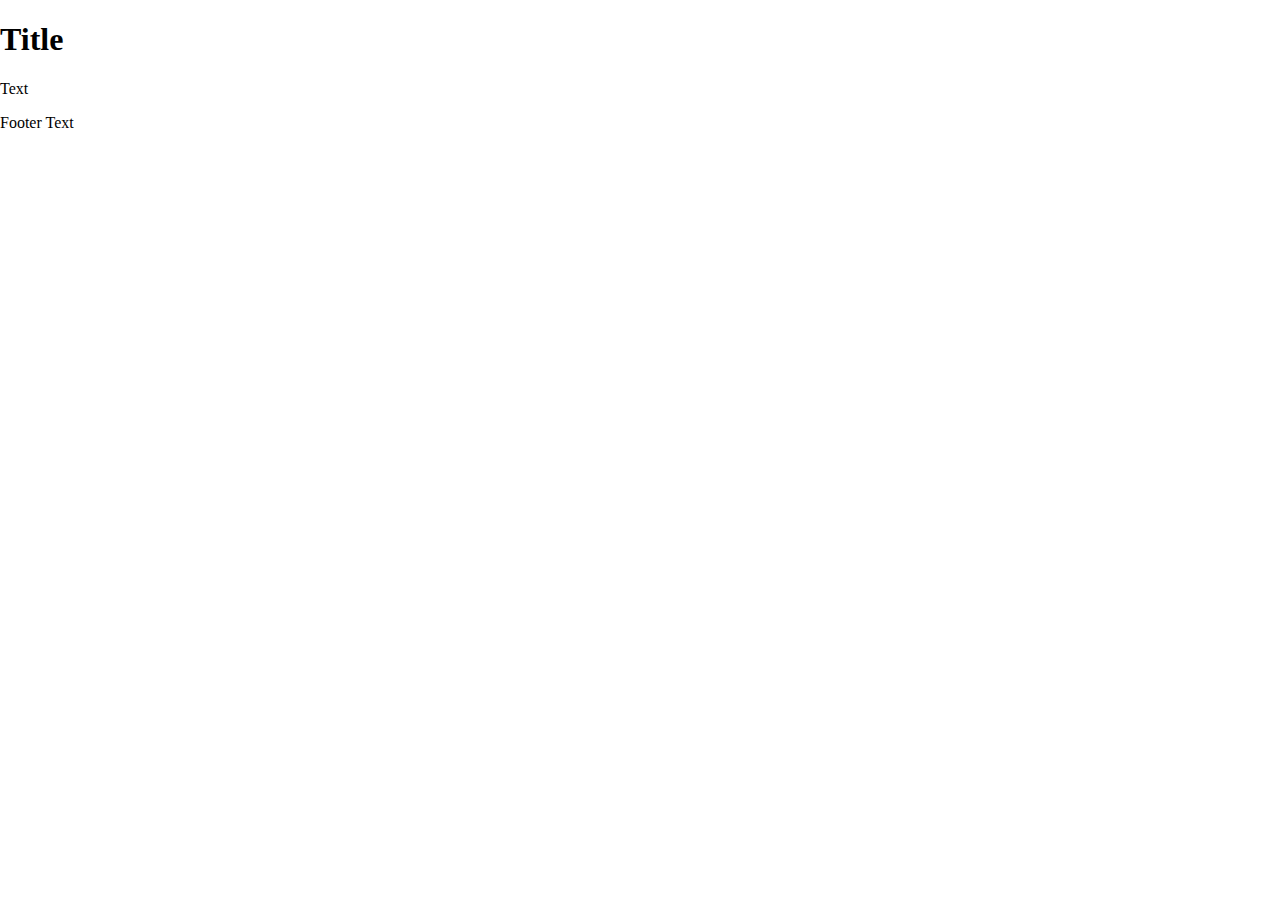
==== index.html @ 91a75c29 "Initializing Repository" ====
<!DOCTYPE html>

<html lang="es">

    <head>

        <meta charset="UTF-8">
        <meta name="viewport" content="width=device-width, initial-scale=1.0">
        <title>Document</title>
        <meta name="description" content="Encriptador y desencriptador de texto para el #AluraChallenge ">
        <meta name="author" content="Mónica Barrera">
        <link rel="stylesheet" href="styles/reset.css">
        <link rel="stylesheet" href="styles/style.css">

    </head>

    <body>

        <header>

            <h1>Title</h1>

        </header>

        <main>

            <p>Text</p>

        </main>

        <footer>

            <p>Footer Text</p>

        </footer>
    
    </body>

</html>
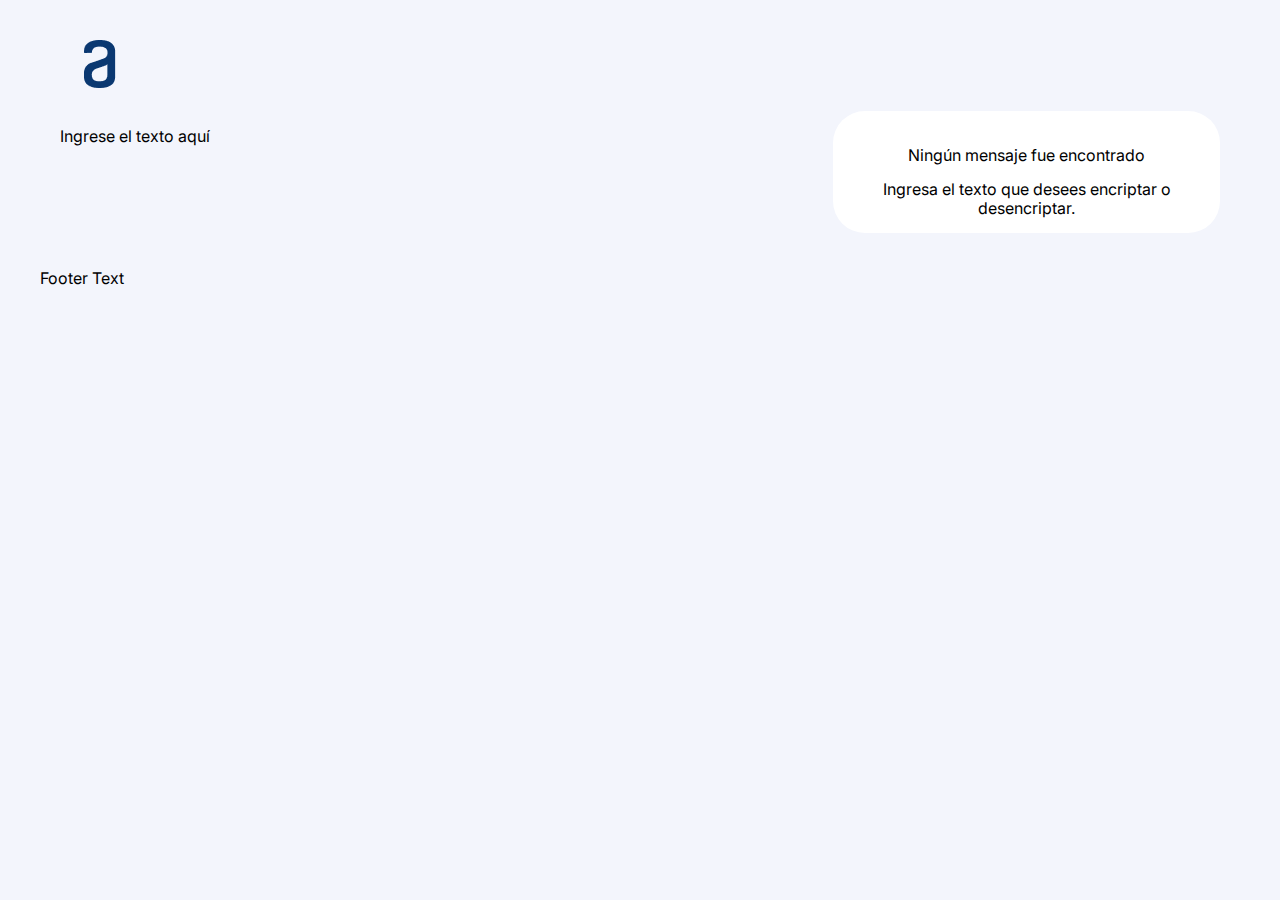
==== commit 8f3d7199: "Style Update" ====
--- a/index.html
+++ b/index.html
@@ -6,11 +6,12 @@
 
         <meta charset="UTF-8">
         <meta name="viewport" content="width=device-width, initial-scale=1.0">
-        <title>Document</title>
+        <title>Encriptador</title>
         <meta name="description" content="Encriptador y desencriptador de texto para el #AluraChallenge ">
         <meta name="author" content="Mónica Barrera">
         <link rel="stylesheet" href="styles/reset.css">
         <link rel="stylesheet" href="styles/style.css">
+        <link href="https://fonts.googleapis.com/css2?family=Inter&display=swap" rel="stylesheet">
 
     </head>
 
@@ -18,13 +19,29 @@
 
         <header>
 
-            <h1>Title</h1>
+            <a class="logo" href="https://www.aluracursos.com/"><img alt="Logo de Alura" src="images/logo.png"></a>
 
         </header>
 
         <main>
 
-            <p>Text</p>
+            <section class="cuadricula">
+
+                <section class="texto-input">
+
+                    <p>Ingrese el texto aquí</p>
+
+                </section>
+
+                <section class="mensaje">
+
+                    <img>
+                    <p>Ningún mensaje fue encontrado</p>
+                    <p>Ingresa el texto que desees encriptar o desencriptar.</p>
+
+                </section>
+            
+            </section>
 
         </main>
 
--- a/styles/style.css
+++ b/styles/style.css
@@ -0,0 +1,32 @@
+body {
+    background-color: #F3F5FC;
+    margin: 40px;
+    font-family: 'Inter', sans-serif;
+}
+
+.logo {
+    padding: 0 44px;
+
+}
+
+.cuadricula {
+    display: grid;
+    grid-template-columns: 2fr 1fr;
+    padding: 20px;
+}
+
+.text-input {
+    margin-top: 80px;
+    font-size: 32px;
+    line-height: 1.5;
+}
+
+.mensaje {
+    background-color: #FFFFFF;
+    border-radius: 32px;
+    text-align: center;
+    /*min-height: 500px;*/
+    height: 100%;
+    /*padding: 128px 0;*/
+    
+}